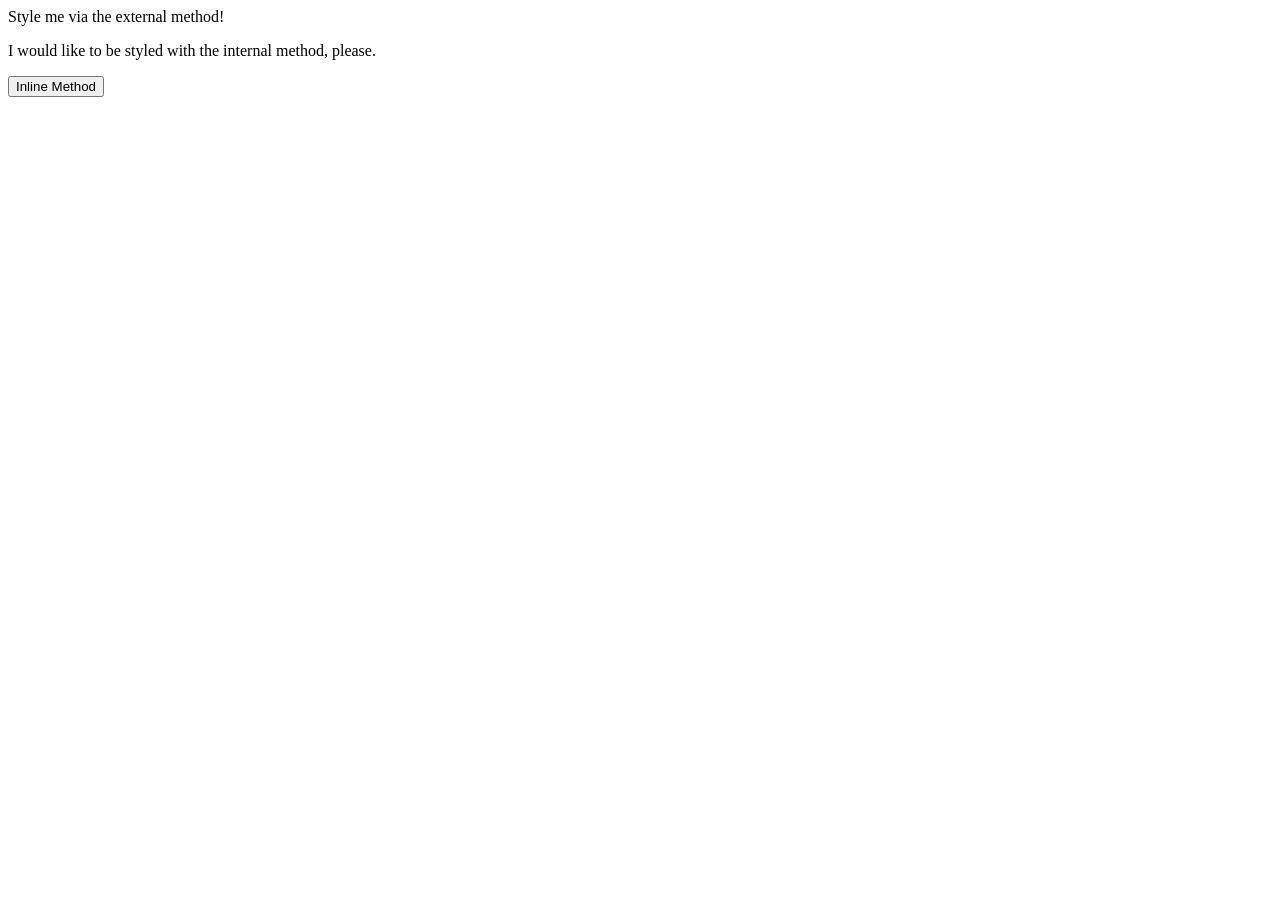
==== foundations/intro-to-css/01-css-methods/index.html @ d6c1bbd3 "Add external css and style the div selector" ====
<!DOCTYPE html>
<html lang="en">
  <head>
    <meta charset="UTF-8">
    <meta http-equiv="X-UA-Compatible" content="IE=edge">
    <meta name="viewport" content="width=device-width, initial-scale=1.0">
    <link rel="stylesheets" href="style.css">
    <title>Methods for Adding CSS</title>
  </head>
  <body>
    <div>Style me via the external method!</div>
    <p>I would like to be styled with the internal method, please.</p>
    <button>Inline Method</button>
  </body>
</html>
---- foundations/intro-to-css/01-css-methods/style.css ----
div{
    color: white;
    background-color: red;
    font-size: 32px;
    text-align: center;
    font-weight: bold;
}
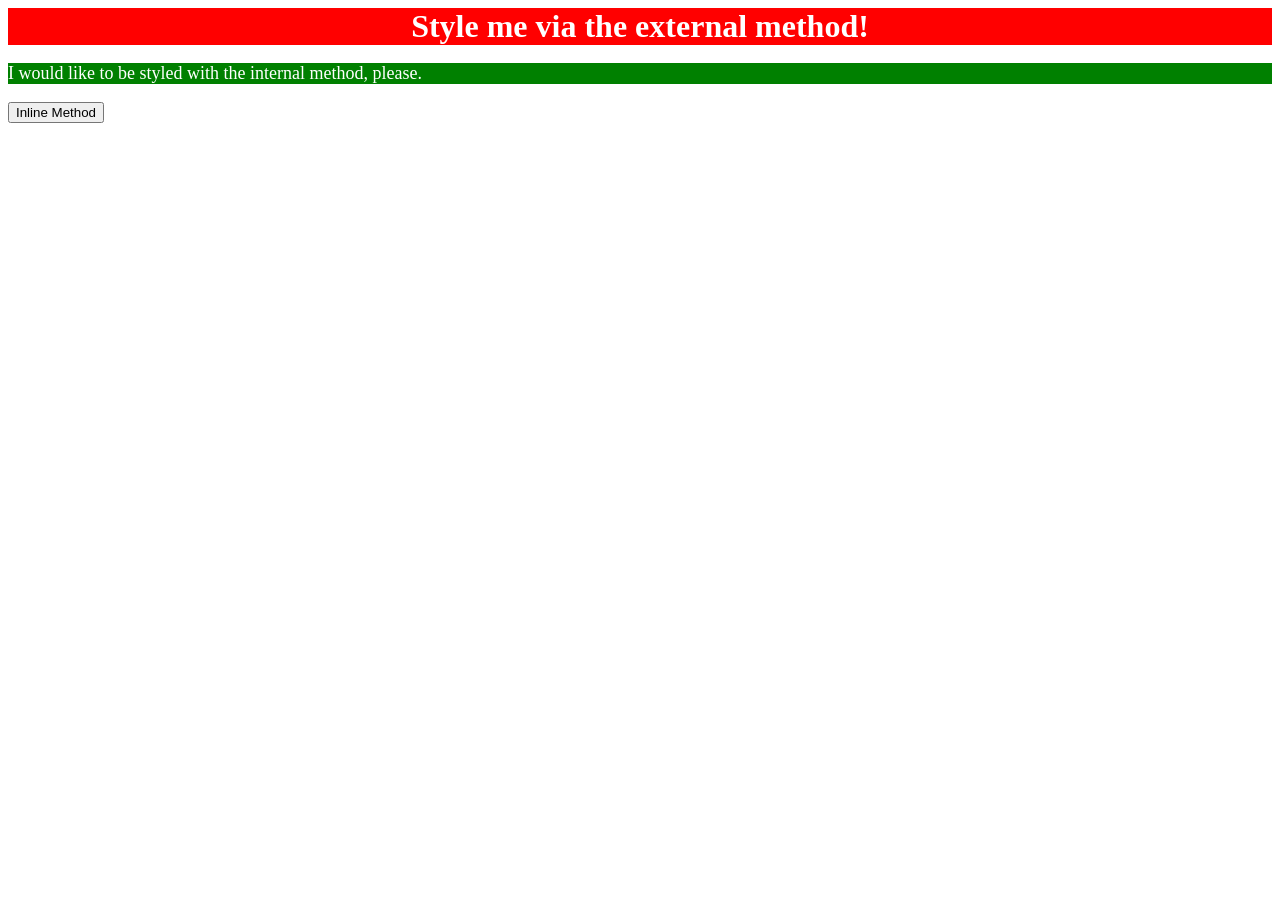
==== commit fc6a5e09: "Fix typo in stylesheet, Add css to p selector" ====
--- a/foundations/intro-to-css/01-css-methods/index.html
+++ b/foundations/intro-to-css/01-css-methods/index.html
@@ -4,8 +4,17 @@
     <meta charset="UTF-8">
     <meta http-equiv="X-UA-Compatible" content="IE=edge">
     <meta name="viewport" content="width=device-width, initial-scale=1.0">
-    <link rel="stylesheets" href="style.css">
     <title>Methods for Adding CSS</title>
+    <link rel="stylesheet" href="style.css">
+    <style>
+      
+      p {
+        background-color: green;
+        color: white;
+        font-size: 18px;
+
+      }
+    </style>
   </head>
   <body>
     <div>Style me via the external method!</div>
--- a/foundations/intro-to-css/01-css-methods/style.css
+++ b/foundations/intro-to-css/01-css-methods/style.css
@@ -1,4 +1,5 @@
-div{
+
+div {
     color: white;
     background-color: red;
     font-size: 32px;
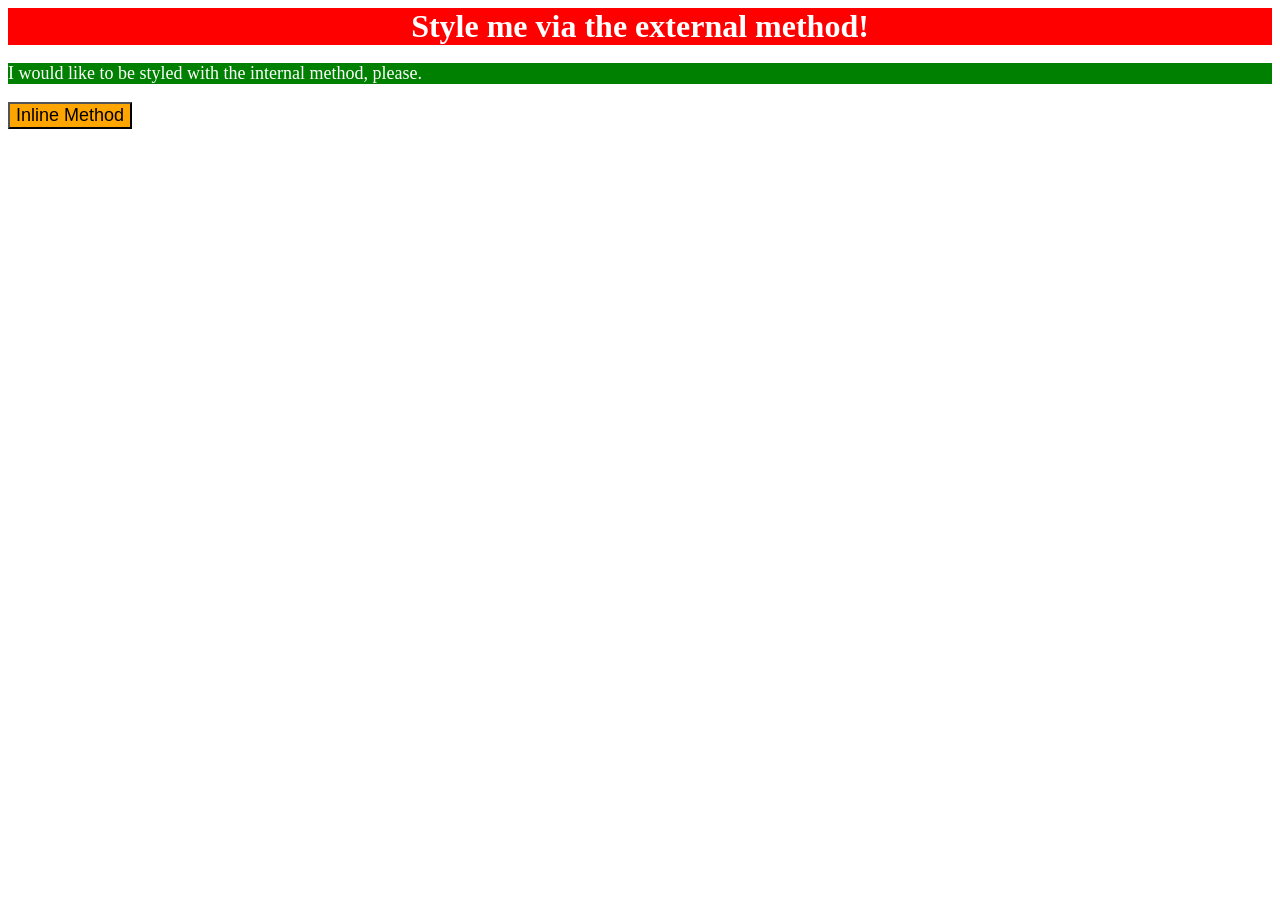
==== commit a2177819: "Add inline css" ====
--- a/foundations/intro-to-css/01-css-methods/index.html
+++ b/foundations/intro-to-css/01-css-methods/index.html
@@ -7,7 +7,7 @@
     <title>Methods for Adding CSS</title>
     <link rel="stylesheet" href="style.css">
     <style>
-      
+
       p {
         background-color: green;
         color: white;
@@ -19,6 +19,6 @@
   <body>
     <div>Style me via the external method!</div>
     <p>I would like to be styled with the internal method, please.</p>
-    <button>Inline Method</button>
+    <button style="background-color: orange; font-size: 18px;">Inline Method</button>
   </body>
 </html>
